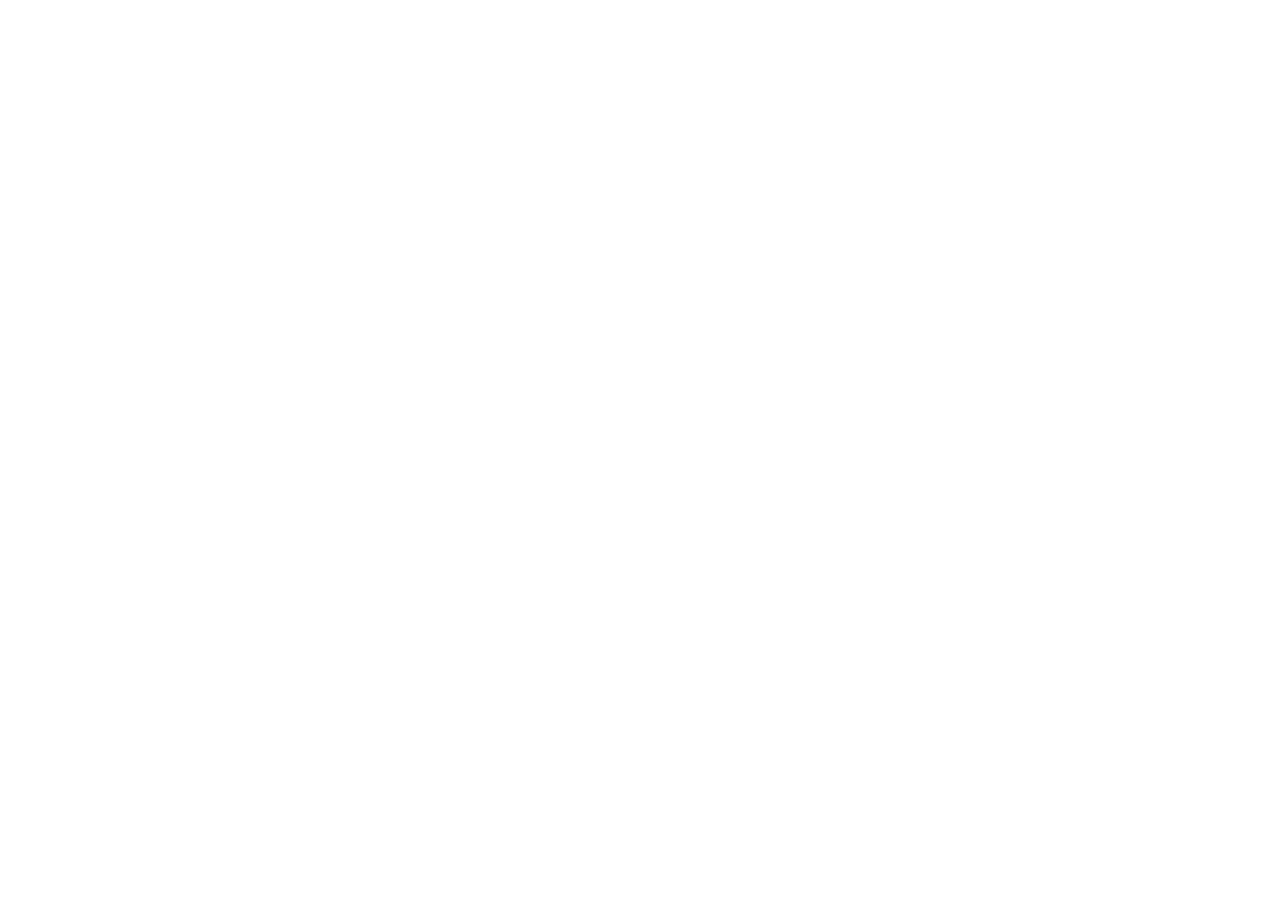
==== index.html @ 5c83a5a3 "Initial commit" ====
<!DOCTYPE html>
<html lang="uz">
<head>
  <meta charset="UTF-8">
  <meta http-equiv="X-UA-Compatible" content="IE=edge">
  <meta name="viewport" content="width=device-width, initial-scale=1.0">
  <title>Project Name</title>

  <!-- Google fonts -->


  <!-- STYLESHEET -->
  <link rel="stylesheet" href="css/normalize.css">
  <link rel="stylesheet" href="css/style.css">
</head>
<body>


</body>
</html>
---- css/style.css ----
/* Custom Prop */
:root{
  
}

/* GLOBAL STYLES */

html{
  box-sizing: border-box;
  height: 100%;
  scroll-behavior: smooth;
}

*,
*::before,
*::after{
  box-sizing: inherit;
}

body{
  display: flex;
  flex-direction: column;
  height: 100%;
  margin: 0;
  padding: 0;
  font-size: 16px;
  line-height: 1.5;
  font-family: "Roboto", "Arial", sans-serif;
  background-color: var();
  color: var();
}

img{
  max-width: 100%;
  height: auto;
}


/* CONTAINER*/
.container{
  width: 100%;
  max-width: 1200px;
  padding-left: 50px;
  padding-right: 50px;
  margin-left: auto;
  margin-right: auto;
}

/* MAIN CONTENT */
.main-content{
  flex-grow: 1;
}
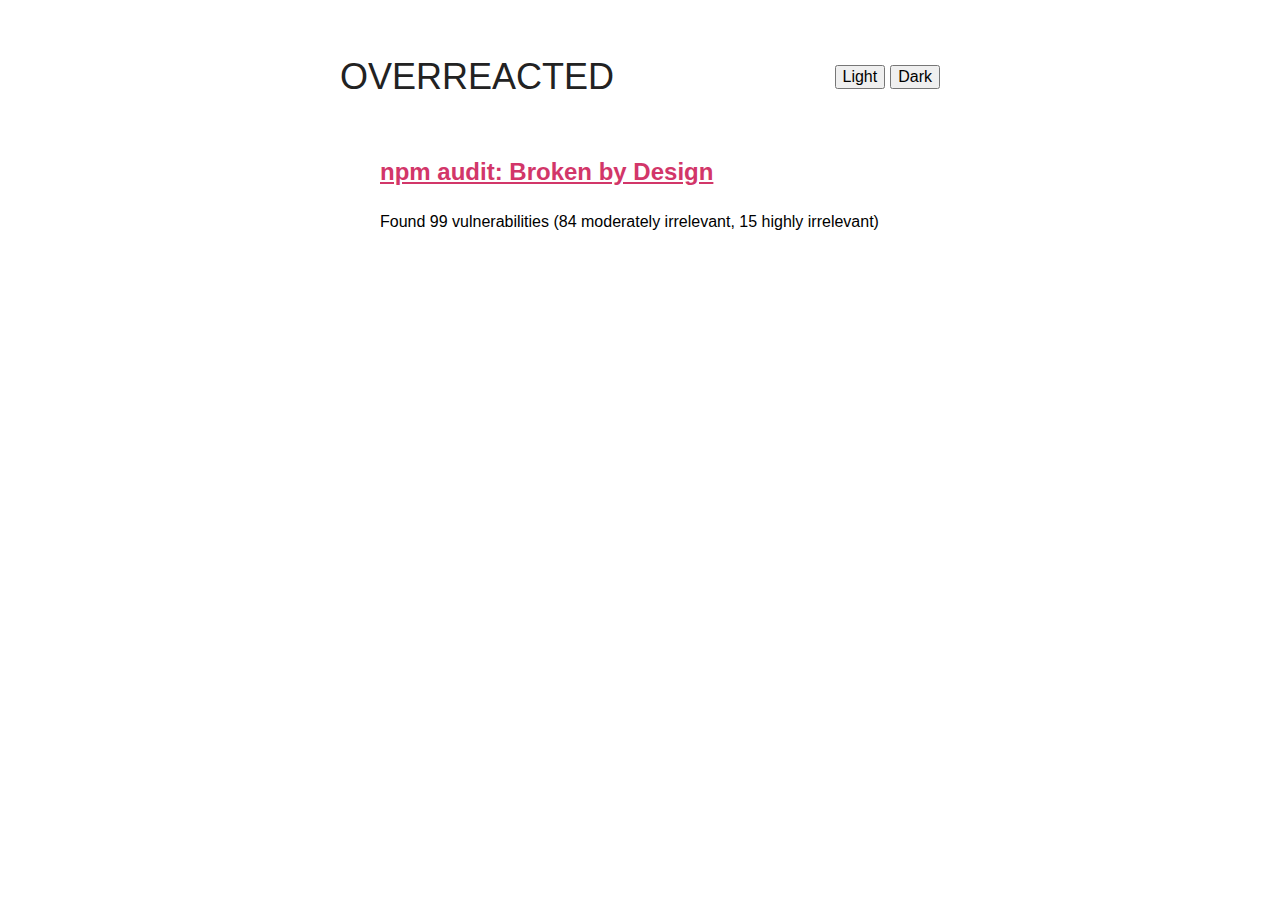
==== commit 2ef3cad2: "dark-mode" ====
--- a/index.html
+++ b/index.html
@@ -4,7 +4,7 @@
   <meta charset="UTF-8">
   <meta http-equiv="X-UA-Compatible" content="IE=edge">
   <meta name="viewport" content="width=device-width, initial-scale=1.0">
-  <title>Project Name</title>
+  <title>Blog|Uraimov</title>
 
   <!-- Google fonts -->
 
@@ -14,7 +14,18 @@
   <link rel="stylesheet" href="css/style.css">
 </head>
 <body>
-
-
+<header class="site-header container">
+  <a class="site-logo-link" href="index.html">Overreacted</a>
+  <button class="light-mode" type="button">Light</button>
+  <button class="dark-mode" type="button">Dark</button>
+</header>
+<mian class="site-main container">
+  <ul class="blog-list">
+    <li class="blog-item">
+      <h2 class="vlog-paper-title"><a href="" class="vlog-paper-title-link">npm audit: Broken by Design</a></h2>
+      <p class="vlog-paper-text">Found 99 vulnerabilities (84 moderately irrelevant, 15 highly irrelevant)</p>
+    </li>
+  </ul>
+</mian>
 </body>
 </html>--- a/css/style.css
+++ b/css/style.css
@@ -1,6 +1,8 @@
 /* Custom Prop */
 :root{
-  
+--text-color: #222;
+--bg-color: #fff;
+--title-color: #d23669;
 }
 
 /* GLOBAL STYLES */
@@ -35,18 +37,65 @@
   height: auto;
 }
 
+a{
+  color: var(--title-color);
+}
+
 
 /* CONTAINER*/
 .container{
   width: 100%;
-  max-width: 1200px;
+  max-width: 700px;
   padding-left: 50px;
   padding-right: 50px;
   margin-left: auto;
   margin-right: auto;
 }
 
-/* MAIN CONTENT */
-.main-content{
-  flex-grow: 1;
+
+/* SITE HEADER */
+.site-header {
+  display: flex;
+  align-items: center;
+  padding-top: 50px;
+  margin-bottom: 30px;
 }
+
+.site-logo {
+  font-size: 43px;
+  line-height: 16px;
+  letter-spacing: normal;
+  font-weight: bold;
+  color: var(--text-color);
+}
+.site-logo-link {
+  font-size: 36px;
+  color: var(--text-color);
+  margin-right: auto;
+  text-decoration: none;
+  text-transform: uppercase;
+}
+.light-mode {
+  margin-right: 5px;
+}
+.dark-mode {
+}
+
+
+/* SITE MAIN */
+.site-main {
+}
+.blog-list {
+  list-style: none;
+  text-decoration: none;
+
+}
+.blog-item {
+  t
+}
+.vlog-paper-title {
+}
+.vlog-paper-title-link {
+}
+.vlog-paper-text {
+}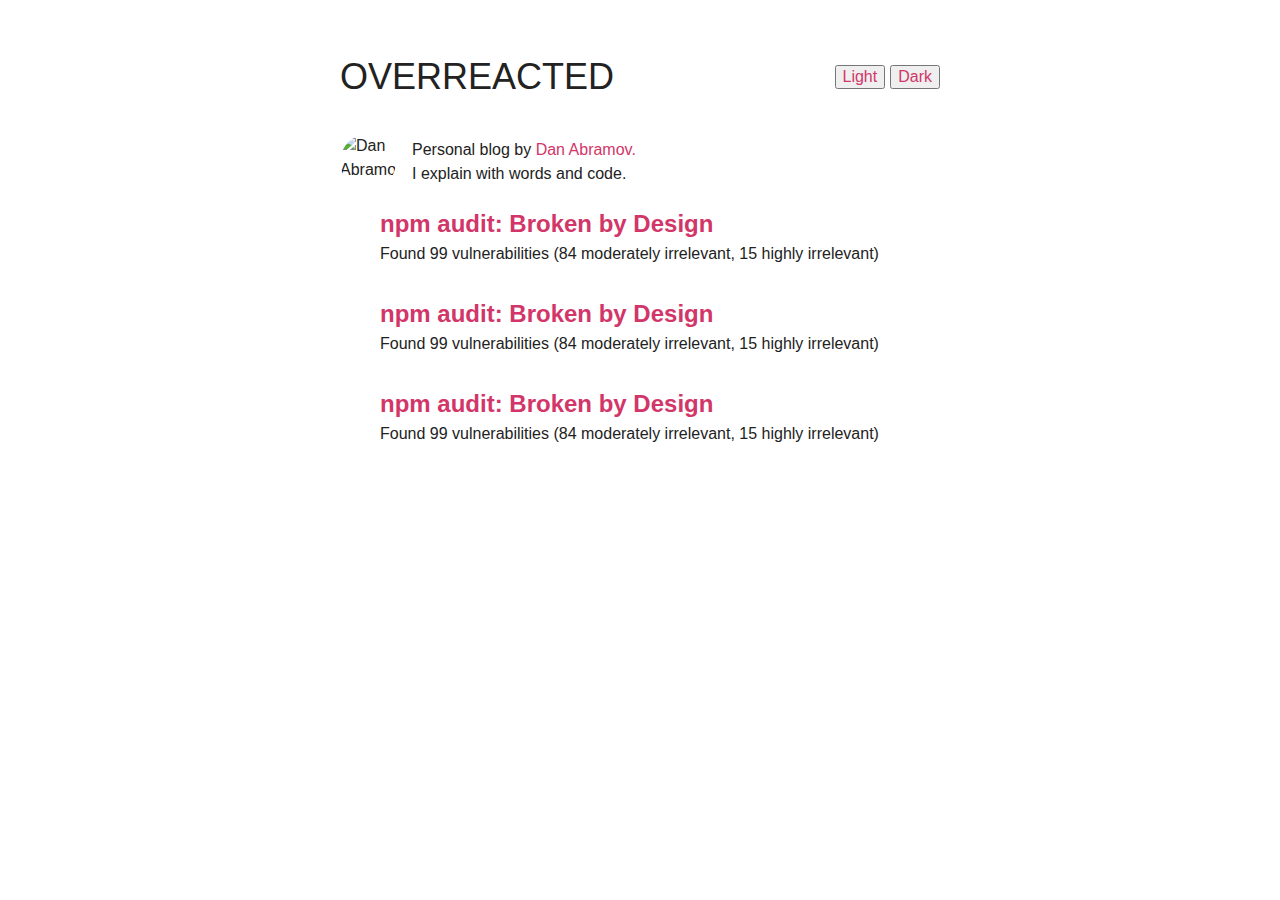
==== commit 0ce6e610: "dark-mode working" ====
--- a/index.html
+++ b/index.html
@@ -14,18 +14,38 @@
   <link rel="stylesheet" href="css/style.css">
 </head>
 <body>
-<header class="site-header container">
-  <a class="site-logo-link" href="index.html">Overreacted</a>
-  <button class="light-mode" type="button">Light</button>
-  <button class="dark-mode" type="button">Dark</button>
-</header>
-<mian class="site-main container">
-  <ul class="blog-list">
-    <li class="blog-item">
-      <h2 class="vlog-paper-title"><a href="" class="vlog-paper-title-link">npm audit: Broken by Design</a></h2>
-      <p class="vlog-paper-text">Found 99 vulnerabilities (84 moderately irrelevant, 15 highly irrelevant)</p>
-    </li>
-  </ul>
-</mian>
+  <mian class="site-main container">
+    <header class="site-header">
+      <a class="site-logo-link" href="index.html">Overreacted</a>
+      <button class="light-mode" type="button"><a href="index.html">Light</a></button>
+      <button class="dark-mode" type="button"><a href="dark-mode.html">Dark</a></button>
+    </header>
+
+    <div class="author">
+      <img  class="author-img" src="https://overreacted.io/static/profile-pic-c715447ce38098828758e525a1128b87.jpg" alt="Dan Abramov" width="56" height="56">
+      <div class="author-info" >
+        <div class="author-info-top">Personal blog by <a href="https://mobile.twitter.com/dan_abramov">Dan Abramov.</a></div>
+        <div class="author-info-bottom">I explain with words and code.</div>
+      </div>
+    </div>
+
+
+    <ul class="blog-list">
+      <li class="blog-item">
+        <h2 class="vlog-paper-title"><a href="https://overreacted.io/npm-audit-broken-by-design/" class="vlog-paper-title-link">npm audit: Broken by Design</a></h2>
+        <p class="vlog-paper-text">Found 99 vulnerabilities (84 moderately irrelevant, 15 highly irrelevant)</p>
+      </li>
+
+      <li class="blog-item">
+        <h2 class="vlog-paper-title"><a href="https://overreacted.io/npm-audit-broken-by-design/" class="vlog-paper-title-link">npm audit: Broken by Design</a></h2>
+        <p class="vlog-paper-text">Found 99 vulnerabilities (84 moderately irrelevant, 15 highly irrelevant)</p>
+      </li>
+
+      <li class="blog-item">
+        <h2 class="vlog-paper-title"><a href="https://overreacted.io/npm-audit-broken-by-design/" class="vlog-paper-title-link">npm audit: Broken by Design</a></h2>
+        <p class="vlog-paper-text">Found 99 vulnerabilities (84 moderately irrelevant, 15 highly irrelevant)</p>
+      </li>
+    </ul>
+  </mian>
 </body>
 </html>--- a/css/style.css
+++ b/css/style.css
@@ -1,9 +1,10 @@
 /* Custom Prop */
 :root{
---text-color: #222;
---bg-color: #fff;
---title-color: #d23669;
+  --text-color: #222;
+  --bg-color: #fff;
+  --title-color: #d23669;
 }
+
 
 /* GLOBAL STYLES */
 
@@ -28,8 +29,13 @@
   font-size: 16px;
   line-height: 1.5;
   font-family: "Roboto", "Arial", sans-serif;
-  background-color: var();
-  color: var();
+  background-color: var(--bg-color);
+  color: var(--text-color);
+}
+
+.dark-mode{
+  --text-color: #fff;
+  --bg-color: #222;
 }
 
 img{
@@ -38,6 +44,7 @@
 }
 
 a{
+  text-decoration: none;
   color: var(--title-color);
 }
 
@@ -82,20 +89,43 @@
 }
 
 
-/* SITE MAIN */
-.site-main {
+.author {
+  display: flex;
+  align-items: center;
 }
+.author-img {
+  margin-right: 16px;
+  width: 56px;
+  height: 56px;
+  display: block;
+  border-radius: 50%;
+  object-fit: cover;
+}
+.author-info {
+}
+.author-info-top {
+}
+.author-info-bottom {
+}
+
+
 .blog-list {
   list-style: none;
   text-decoration: none;
 
 }
-.blog-item {
-  t
+.blog-item:not(:last-child) {
+  margin-bottom: 30px;
+
 }
 .vlog-paper-title {
+  margin: 0;
+  font-size: 24px;
+
 }
 .vlog-paper-title-link {
+  text-decoration: none;
 }
 .vlog-paper-text {
+  margin: 0;
 }